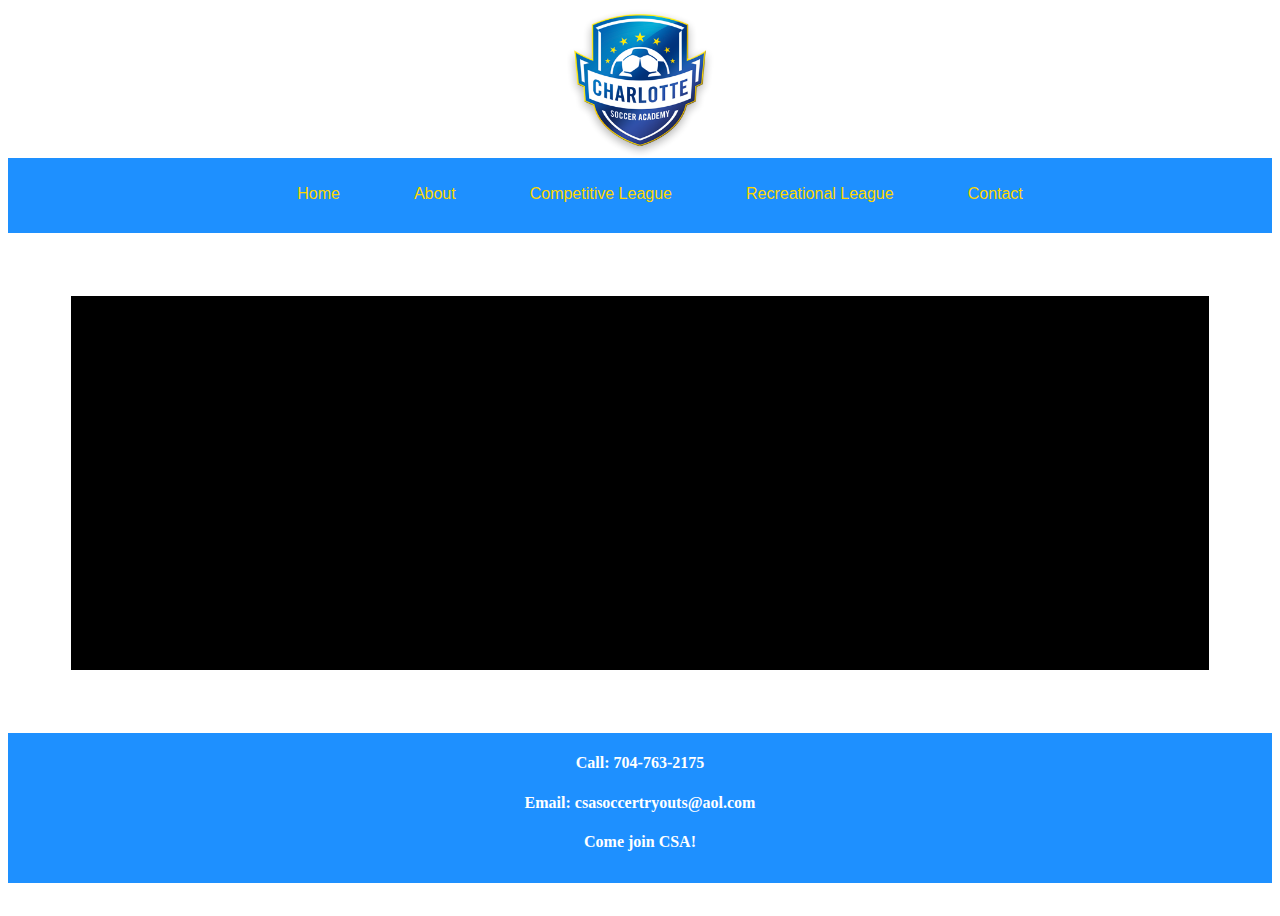
==== index.html @ 877abc87 "First commit" ====
<!DOCTYPE HTML>
<html lang="en">

    <head>
        <meta charset="utf-8">
        <meta name="viewport" content="width=device-width, 
            initial-scale-1, shrink-to-fit=no">
        <title>This appears in the browser tab</title>
        <link rel="stylesheet" href="css/styles.css">
    </head>

    <body>
        <div class="grid">
            <div class="header">
                <img src="./imgs/logo.png" alt="none">
            </div>
            <div class="navbar">
                <ul>
                    <li class="nav-item">
                        <a class="nav-link" href="#">Home</a>
                    </li>
                    <li class="nav-item">
                        <a class="nav-link" href="#">About</a>
                    </li>
                    <li class="nav-item">
                        <a class="nav-link" href="#">Competitive League</a>
                    </li>
                    <li class="nav-item">
                        <a class="nav-link" href="#">Recreational League</a>
                    </li>
                    <li class="nav-item">
                        <a class="nav-link" href="#">Contact</a>
                    </li>
                </ul>
            </div>
            <div class="content"></div>           
            <div class="footer">
                <h4>Call: 704-763-2175</h4>
                <h4>Email: csasoccertryouts@aol.com</h4>
                <h4>Come join CSA!</h4>
            </div>
        </div>
    </body>






</html>
---- css/styles.css ----
.grid {
    display: grid;
    grid-template-rows: 150px 75px 500px 150px;
    height: 100vh;    
}

.header {
    grid-row: 1/2;
    text-align: center;
}

img {
    height: 150px;
    width: 150px;
}

.navbar {
    background-color:dodgerblue;
    grid-row: 2/3;
    display: flex;
    justify-content: space-around;
    align-content: space-around;
    align-items: center;

}

.nav-item {
    display: inline-flex;
    list-style: none;
    padding-inline: 35px;
    padding-bottom: 8px;
    padding-top: 5px;
    font-family:Verdana, Geneva, Tahoma, sans-serif;
}

.nav-link {
    color: gold;
    text-decoration: none;
}

a:hover {
    color: white;
}

.content {
   display: flex;
   margin: 5%;
   background-color: black;
}

.footer {
    background-color: dodgerblue;
    grid-row: 4/5;
    text-align: center;
}

h4 {
    color: white;
}
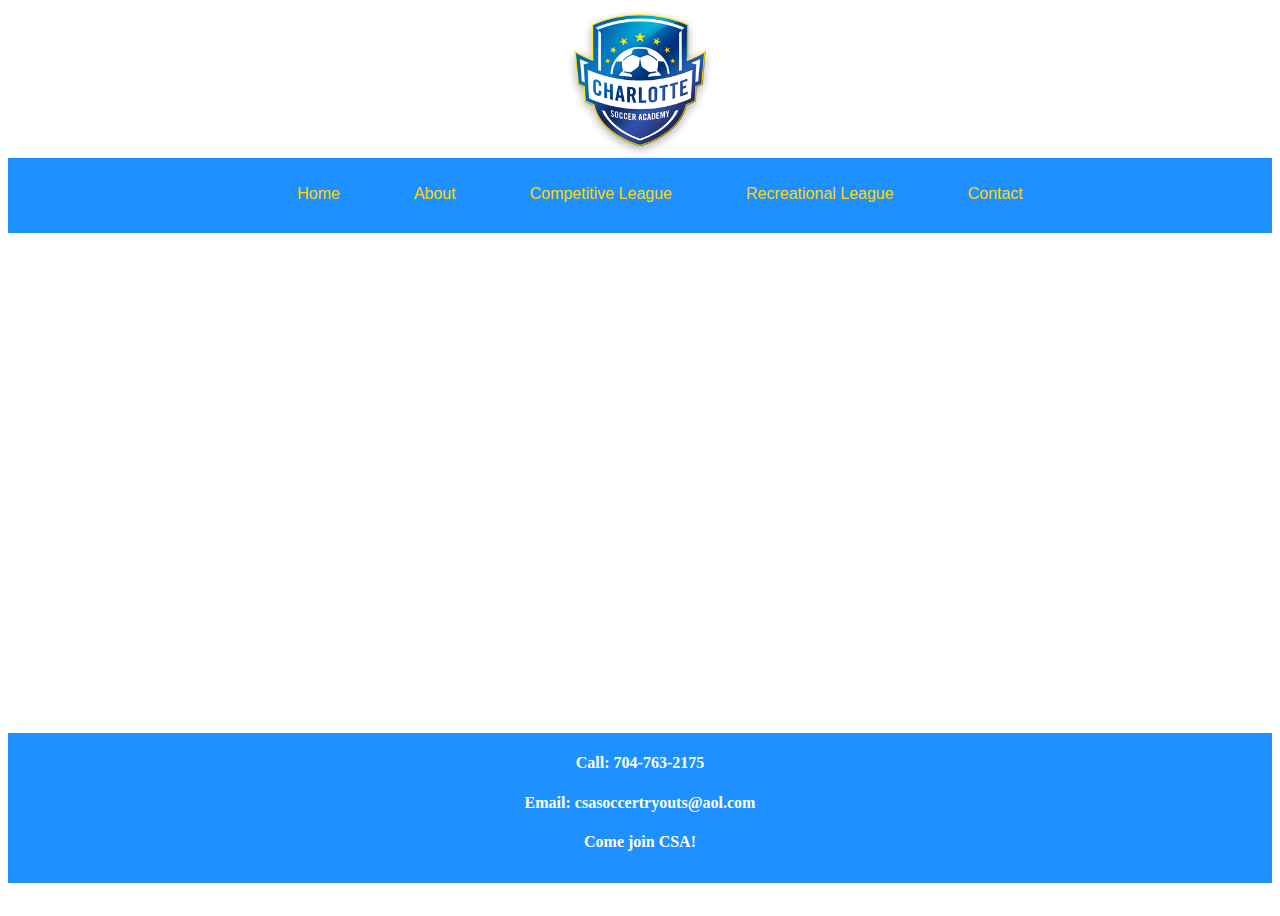
==== commit 9895744b: "test #3" ====
--- a/index.html
+++ b/index.html
@@ -5,7 +5,7 @@
         <meta charset="utf-8">
         <meta name="viewport" content="width=device-width, 
             initial-scale-1, shrink-to-fit=no">
-        <title>This appears in the browser tab</title>
+        <title>Charlotte Soccer Academy</title>
         <link rel="stylesheet" href="css/styles.css">
     </head>
 
@@ -17,19 +17,19 @@
             <div class="navbar">
                 <ul>
                     <li class="nav-item">
-                        <a class="nav-link" href="#">Home</a>
+                        <a class="nav-link" href="index.html">Home</a>
                     </li>
                     <li class="nav-item">
-                        <a class="nav-link" href="#">About</a>
+                        <a class="nav-link" href="about.html">About</a>
                     </li>
                     <li class="nav-item">
-                        <a class="nav-link" href="#">Competitive League</a>
+                        <a class="nav-link" href="competitive.html">Competitive League</a>
                     </li>
                     <li class="nav-item">
-                        <a class="nav-link" href="#">Recreational League</a>
+                        <a class="nav-link" href="rec.html">Recreational League</a>
                     </li>
                     <li class="nav-item">
-                        <a class="nav-link" href="#">Contact</a>
+                        <a class="nav-link" href="contact.html"">Contact</a>
                     </li>
                 </ul>
             </div>
--- a/css/styles.css
+++ b/css/styles.css
@@ -43,9 +43,32 @@
 }
 
 .content {
-   display: flex;
+   display: grid;
+   grid-template-columns: 1fr 1fr;
+   grid-template-rows: 1fr 1fr;
    margin: 5%;
-   background-color: black;
+   
+}
+
+.item1 {
+    text-align: center;
+    grid-column: 1;
+    grid-row: 1;
+}
+
+.item2 {
+    padding: 1%;
+    text-align: center;
+    grid-column: 1;
+    grid-row: 2;
+}
+
+.item3 {
+    margin: 0 auto;
+    grid-column: 2;
+    grid-row: 1;
+    background-color: blue;
+    
 }
 
 .footer {
@@ -56,4 +79,5 @@
 
 h4 {
     color: white;
-}+}
+
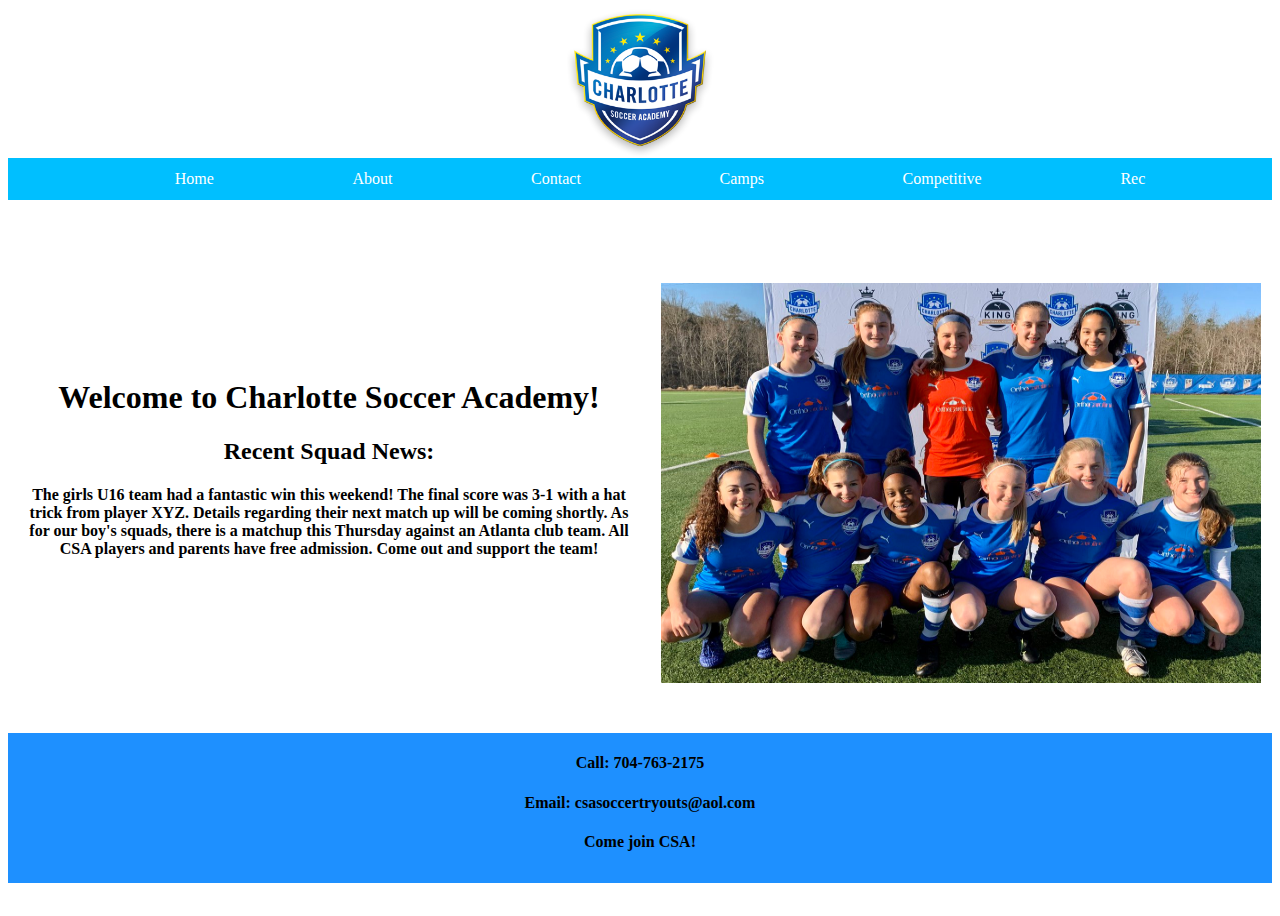
==== commit ebcc3c0a: "granelli content included" ====
--- a/index.html
+++ b/index.html
@@ -1,50 +1,44 @@
 <!DOCTYPE HTML>
 <html lang="en">
 
-    <head>
-        <meta charset="utf-8">
-        <meta name="viewport" content="width=device-width, 
-            initial-scale-1, shrink-to-fit=no">
-        <title>Charlotte Soccer Academy</title>
-        <link rel="stylesheet" href="css/styles.css">
-    </head>
+<head>
+    <meta charset="utf-8">
+    <meta name="viewport" content="width=device-width, 
+        initial-scale-1, shrink-to-fit=no">
+    <title>This appears in the browser tab</title>
+    <link rel="stylesheet" href="css/stylesrec.css">
+</head>
 
-    <body>
-        <div class="grid">
-            <div class="header">
-                <img src="./imgs/logo.png" alt="none">
+<body>
+    <div class="grid">
+        <div class="header">
+            <img src="./imgs/logo.png" alt="none">
+        </div>
+        <div> <ul class="navigation">
+            <li><a href="index.html">Home</a></li>
+            <li><a href="about.html">About</a></li>
+            <li><a href="contact.html">Contact</a></li>
+            <li><a href="">Camps</a></li>
+            <li><a href="competitive.html">Competitive</a></li>
+            <li><a href="rec.html">Rec</a></li>
+              </ul> 
+          </div>
+        <div class="content">
+            <div class="text">
+                <h1>Welcome to Charlotte Soccer Academy!</h1>
+                <h2>Recent Squad News:</h2>
+                <h4>The girls U16 team had a fantastic win this weekend! The final score was 3-1 with a hat trick from player XYZ. Details regarding their next match up will be coming shortly. As for our boy's squads, there is a matchup this Thursday against an Atlanta club team. All CSA players and parents have free admission. Come out and support the team!</h4>
             </div>
-            <div class="navbar">
-                <ul>
-                    <li class="nav-item">
-                        <a class="nav-link" href="index.html">Home</a>
-                    </li>
-                    <li class="nav-item">
-                        <a class="nav-link" href="about.html">About</a>
-                    </li>
-                    <li class="nav-item">
-                        <a class="nav-link" href="competitive.html">Competitive League</a>
-                    </li>
-                    <li class="nav-item">
-                        <a class="nav-link" href="rec.html">Recreational League</a>
-                    </li>
-                    <li class="nav-item">
-                        <a class="nav-link" href="contact.html"">Contact</a>
-                    </li>
-                </ul>
+            <div class="image">
+                <img class="team-img" src="./imgs/ERYp8-mXsAEwfBM.jpg" alt="">
             </div>
-            <div class="content"></div>           
-            <div class="footer">
-                <h4>Call: 704-763-2175</h4>
-                <h4>Email: csasoccertryouts@aol.com</h4>
-                <h4>Come join CSA!</h4>
-            </div>
+        </div>           
+        <div class="footer">
+            <h4>Call: 704-763-2175</h4>
+            <h4>Email: csasoccertryouts@aol.com</h4>
+            <h4>Come join CSA!</h4>
         </div>
-    </body>
-
-
-
-
-
+    </div>
+</body>
 
 </html>--- a/css/stylesrec.css
+++ b/css/stylesrec.css
@@ -0,0 +1,80 @@
+.grid {
+    display: grid;
+    grid-template-rows: 150px 75px 500px 150px;
+    height: 100vh;    
+}
+
+.header {
+    grid-row: 1/2;
+    text-align: center;
+}
+
+img {
+    height: 150px;
+    width: 150px;
+}
+
+.navigation {
+    display: flex;
+    flex-flow: row wrap;
+    justify-content: space-evenly;
+    list-style: none;
+    margin: 0; 
+    background: deepskyblue;
+  }
+  .navigation a {
+    text-decoration: none;
+    display: block;
+    padding: .75em;
+    color: white;
+    background: deepskyblue;
+  }
+  .navigation a:hover {
+    background: #1565C0;
+    color:yellow;
+  }
+
+.content {
+    grid-row: 3/4;
+    display: inline-flex;
+    flex-wrap: wrap;
+    justify-content: space-around;
+    align-items: center;
+}
+
+.image {
+    width: 600px;
+    height: 400px;
+    background-color: brown;
+    margin: 10px;
+}
+
+.team-img {
+    width: 600px;
+    height: 400px;
+}
+
+.text{
+    width: 600px;
+    height: 250px;
+    margin: 10px;
+    padding: 10px;
+    text-align: center;
+    border: 5px black;
+}
+
+.footer {
+    background-color: dodgerblue;
+    grid-row: 4/5;
+    text-align: center;
+}
+
+h {
+    color: black;
+}
+
+@media (max-width: 1275px) {
+    .grid {
+        grid-template-rows: 150px 75px 750px 150px;
+    }
+}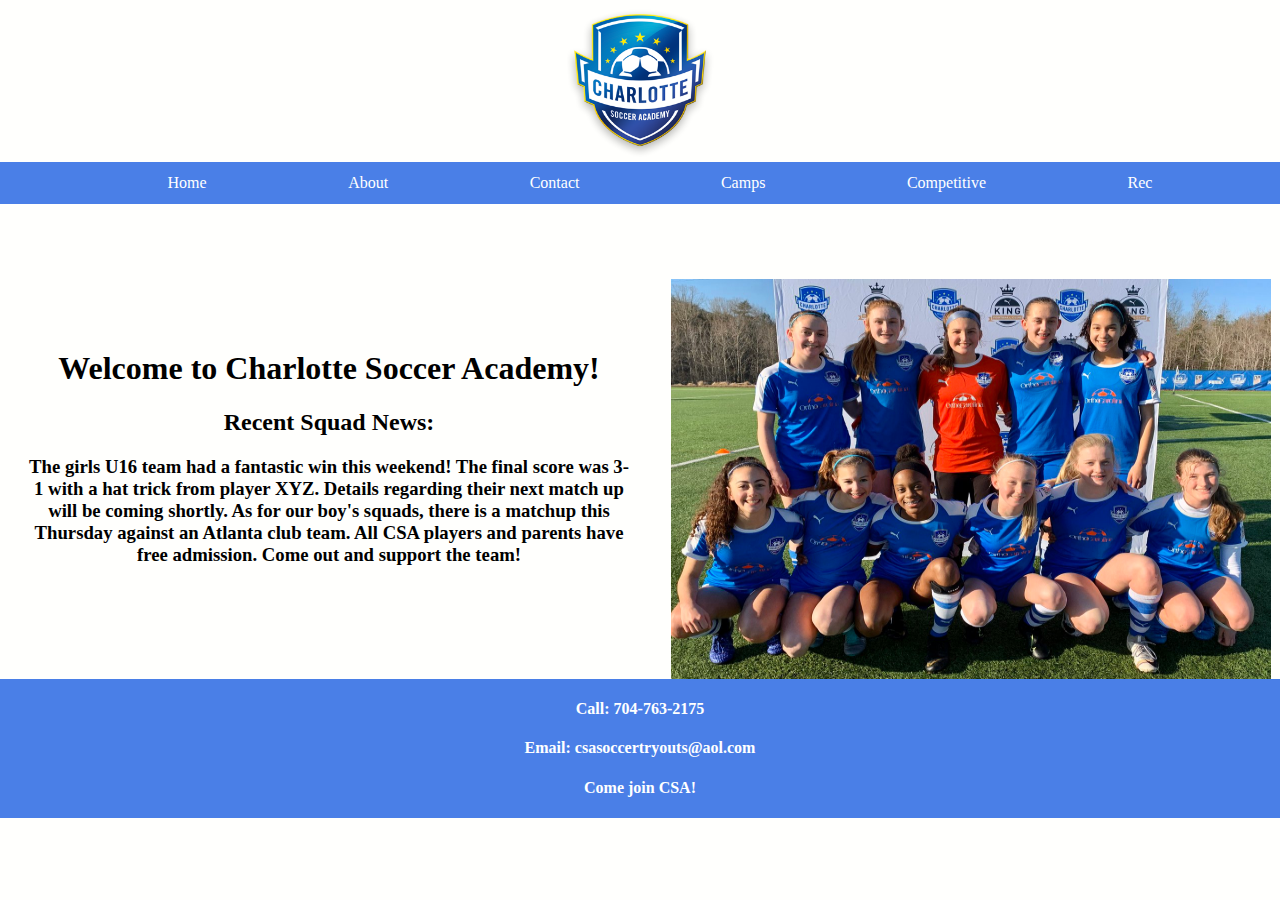
==== commit ecd294d0: "added jonathon" ====
--- a/index.html
+++ b/index.html
@@ -22,17 +22,19 @@
             <li><a href="competitive.html">Competitive</a></li>
             <li><a href="rec.html">Rec</a></li>
               </ul> 
-          </div>
+        </div>
+
         <div class="content">
             <div class="text">
                 <h1>Welcome to Charlotte Soccer Academy!</h1>
                 <h2>Recent Squad News:</h2>
-                <h4>The girls U16 team had a fantastic win this weekend! The final score was 3-1 with a hat trick from player XYZ. Details regarding their next match up will be coming shortly. As for our boy's squads, there is a matchup this Thursday against an Atlanta club team. All CSA players and parents have free admission. Come out and support the team!</h4>
+                <h3>The girls U16 team had a fantastic win this weekend! The final score was 3-1 with a hat trick from player XYZ. Details regarding their next match up will be coming shortly. As for our boy's squads, there is a matchup this Thursday against an Atlanta club team. All CSA players and parents have free admission. Come out and support the team!</h3>
             </div>
             <div class="image">
                 <img class="team-img" src="./imgs/ERYp8-mXsAEwfBM.jpg" alt="">
             </div>
-        </div>           
+        
+         </div>        
         <div class="footer">
             <h4>Call: 704-763-2175</h4>
             <h4>Email: csasoccertryouts@aol.com</h4>
--- a/css/stylesrec.css
+++ b/css/stylesrec.css
@@ -1,11 +1,18 @@
+*{
+    background-color: #FFFFFD;
+    font-family: ;
+}
+
 .grid {
     display: grid;
-    grid-template-rows: 150px 75px 500px 150px;
-    height: 100vh;    
+    grid-template-rows: 1fr 1fr 1fr 1fr;
+    height: 90vh;    
+    margin-left: -10px;
+    margin-right: -10px;
 }
 
 .header {
-    grid-row: 1/2;
+    grid-row: 0/1;
     text-align: center;
 }
 
@@ -20,23 +27,24 @@
     justify-content: space-evenly;
     list-style: none;
     margin: 0; 
-    background: deepskyblue;
+    background: #4A7FE7;
   }
   .navigation a {
     text-decoration: none;
     display: block;
     padding: .75em;
     color: white;
-    background: deepskyblue;
+    background: #4A7FE7;
   }
   .navigation a:hover {
     background: #1565C0;
-    color:yellow;
+    color:#EBFF00;
   }
 
+
 .content {
-    grid-row: 3/4;
-    display: inline-flex;
+    grid-row: 3;
+    display: flex;
     flex-wrap: wrap;
     justify-content: space-around;
     align-items: center;
@@ -46,7 +54,7 @@
     width: 600px;
     height: 400px;
     background-color: brown;
-    margin: 10px;
+    margin-top: 50px;
 }
 
 .team-img {
@@ -64,17 +72,39 @@
 }
 
 .footer {
-    background-color: dodgerblue;
+    background-color: #4A7FE7;
     grid-row: 4/5;
     text-align: center;
 }
 
-h {
-    color: black;
+
+
+
+.button{
+    border: none;
+    border-radius: 5%;
+    padding: 25px 30px;
+    display: inline-block;
+    background-color: green;
+}
+
+.button a{
+    color:white;
+    background-color: green;
+    
+}
+
+.button a:hover{
+    color: #ebff00;
 }
 
 @media (max-width: 1275px) {
     .grid {
         grid-template-rows: 150px 75px 750px 150px;
     }
-}+}
+
+h4 {
+    color: white;
+    background-color: #4A7FE7;
+}
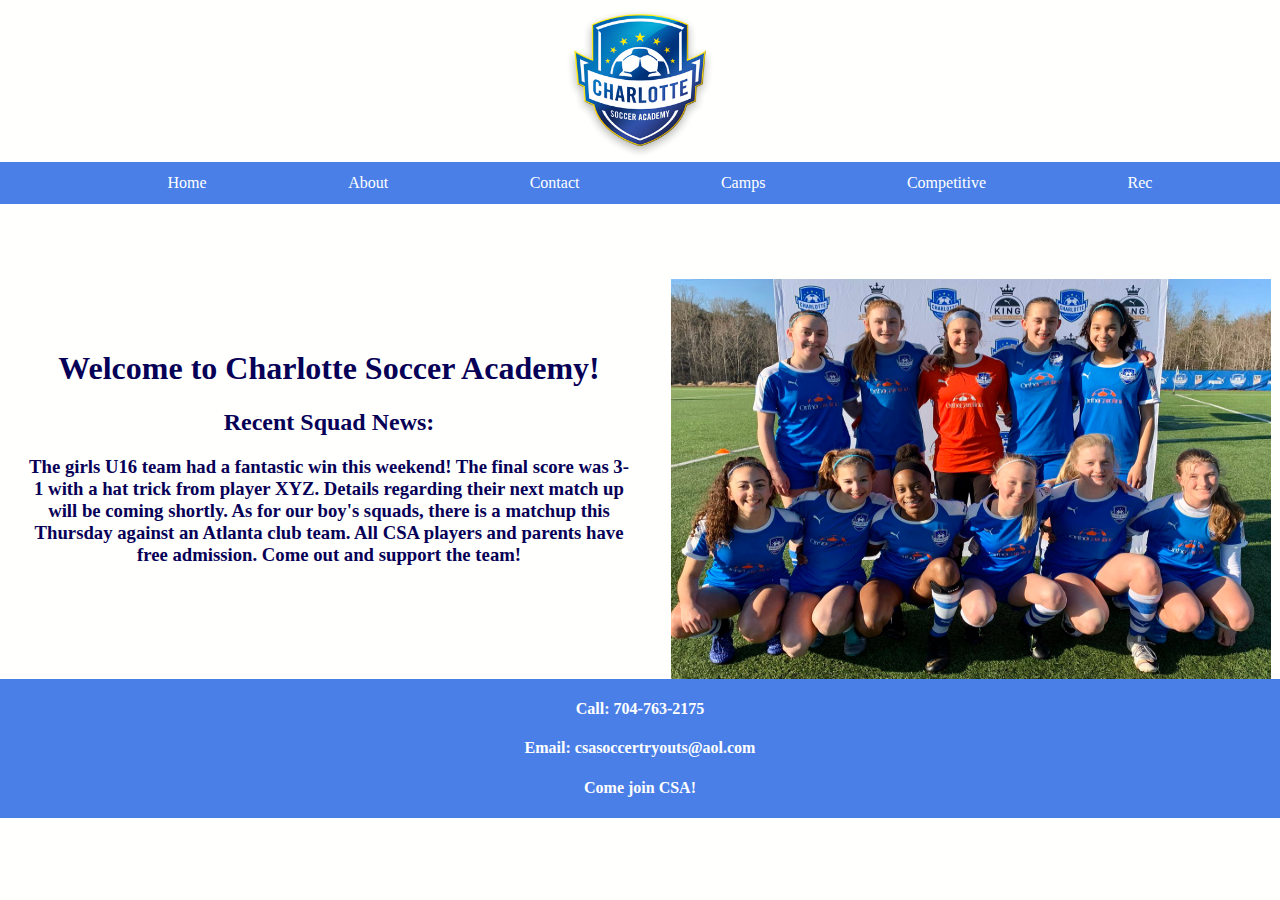
==== commit e317ccf2: "final commit, maybe?" ====
--- a/index.html
+++ b/index.html
@@ -5,11 +5,12 @@
     <meta charset="utf-8">
     <meta name="viewport" content="width=device-width, 
         initial-scale-1, shrink-to-fit=no">
-    <title>This appears in the browser tab</title>
+    <title>CSA Home</title>
     <link rel="stylesheet" href="css/stylesrec.css">
 </head>
 
 <body>
+    <div class="wrapper">
     <div class="grid">
         <div class="header">
             <img src="./imgs/logo.png" alt="none">
@@ -18,7 +19,7 @@
             <li><a href="index.html">Home</a></li>
             <li><a href="about.html">About</a></li>
             <li><a href="contact.html">Contact</a></li>
-            <li><a href="">Camps</a></li>
+            <li><a href="camps.html">Camps</a></li>
             <li><a href="competitive.html">Competitive</a></li>
             <li><a href="rec.html">Rec</a></li>
               </ul> 
@@ -41,6 +42,8 @@
             <h4>Come join CSA!</h4>
         </div>
     </div>
+</div>
+
 </body>
 
 </html>--- a/css/stylesrec.css
+++ b/css/stylesrec.css
@@ -1,11 +1,11 @@
 *{
     background-color: #FFFFFD;
-    font-family: ;
 }
 
 .grid {
     display: grid;
     grid-template-rows: 1fr 1fr 1fr 1fr;
+    grid-column: 1;
     height: 90vh;    
     margin-left: -10px;
     margin-right: -10px;
@@ -28,6 +28,8 @@
     list-style: none;
     margin: 0; 
     background: #4A7FE7;
+    text-align: center;
+    font-family: 'Times New Roman', Times, serif;
   }
   .navigation a {
     text-decoration: none;
@@ -41,13 +43,20 @@
     color:#EBFF00;
   }
 
+.wrapper{
+    max-width: 100%;
+    
+}
+
 
 .content {
-    grid-row: 3;
+    grid-row: 3/4;
+    grid-column: 0/1;
     display: flex;
     flex-wrap: wrap;
     justify-content: space-around;
     align-items: center;
+    
 }
 
 .image {
@@ -69,15 +78,17 @@
     padding: 10px;
     text-align: center;
     border: 5px black;
+    text-align: center;
+    color:  #070057;
+    font-family: 'Times New Roman', Times, serif;
 }
 
 .footer {
     background-color: #4A7FE7;
     grid-row: 4/5;
     text-align: center;
+    font-family: 'Times New Roman', Times, serif;
 }
-
-
 
 
 .button{
@@ -85,12 +96,15 @@
     border-radius: 5%;
     padding: 25px 30px;
     display: inline-block;
-    background-color: green;
+    background-color:#0FB20B;
+    font-family: 'Times New Roman', Times, serif;
 }
 
 .button a{
     color:white;
-    background-color: green;
+    background-color:#0FB20B;
+    text-align: center;
+    font-family: 'Times New Roman', Times, serif;
     
 }
 
@@ -107,4 +121,5 @@
 h4 {
     color: white;
     background-color: #4A7FE7;
+    
 }
